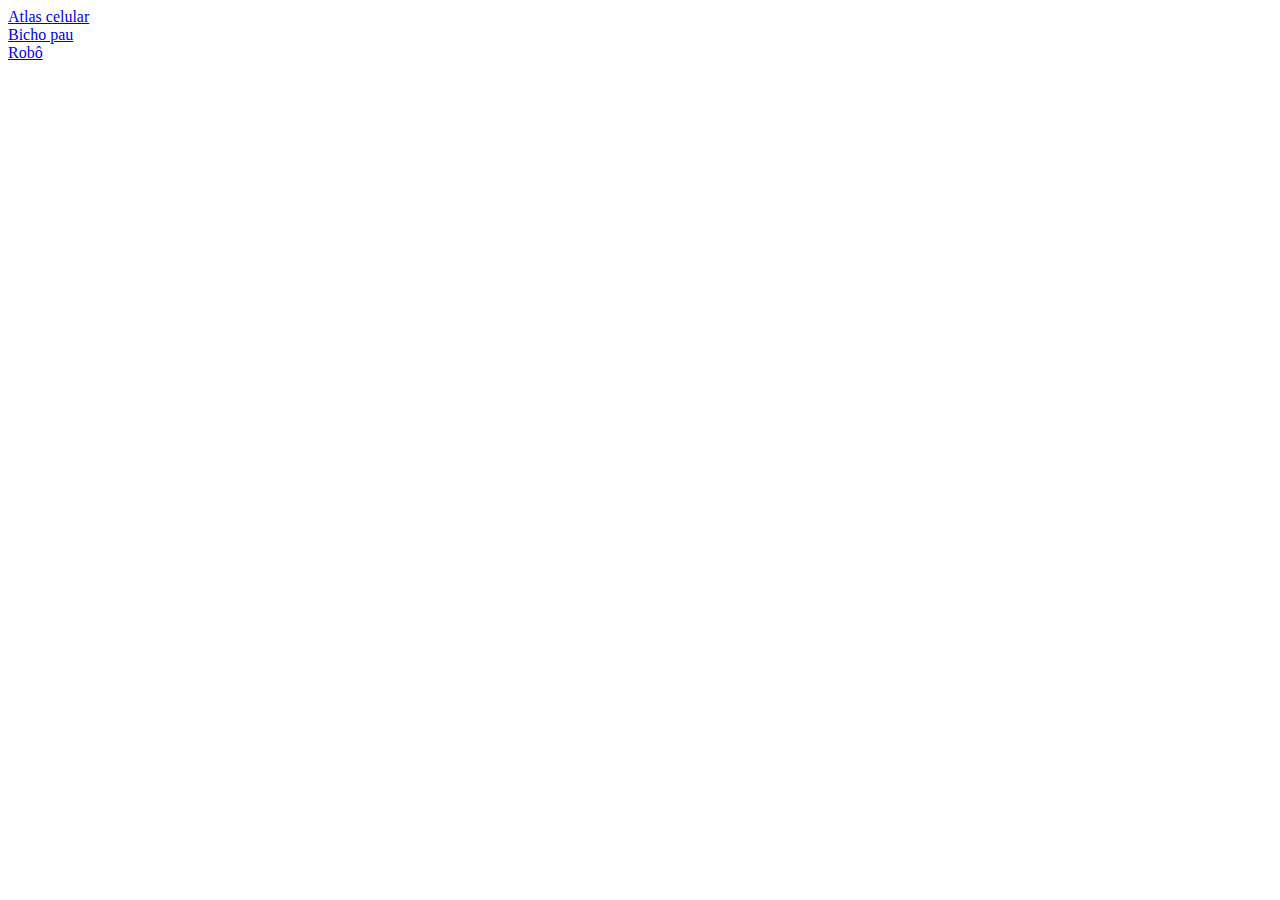
==== index.html @ 9b4fb4de "0" ====
<!DOCTYPE html>
<html>
<head>
<title>Nando world</title>
</head>
<body>

<a href="atlas celular/index.html">Atlas celular</a></br>
<a href="bicho-pau/index.html">Bicho pau</a></br>
<a href="robo/index.html">Robô</a></br>

</body>
</html>
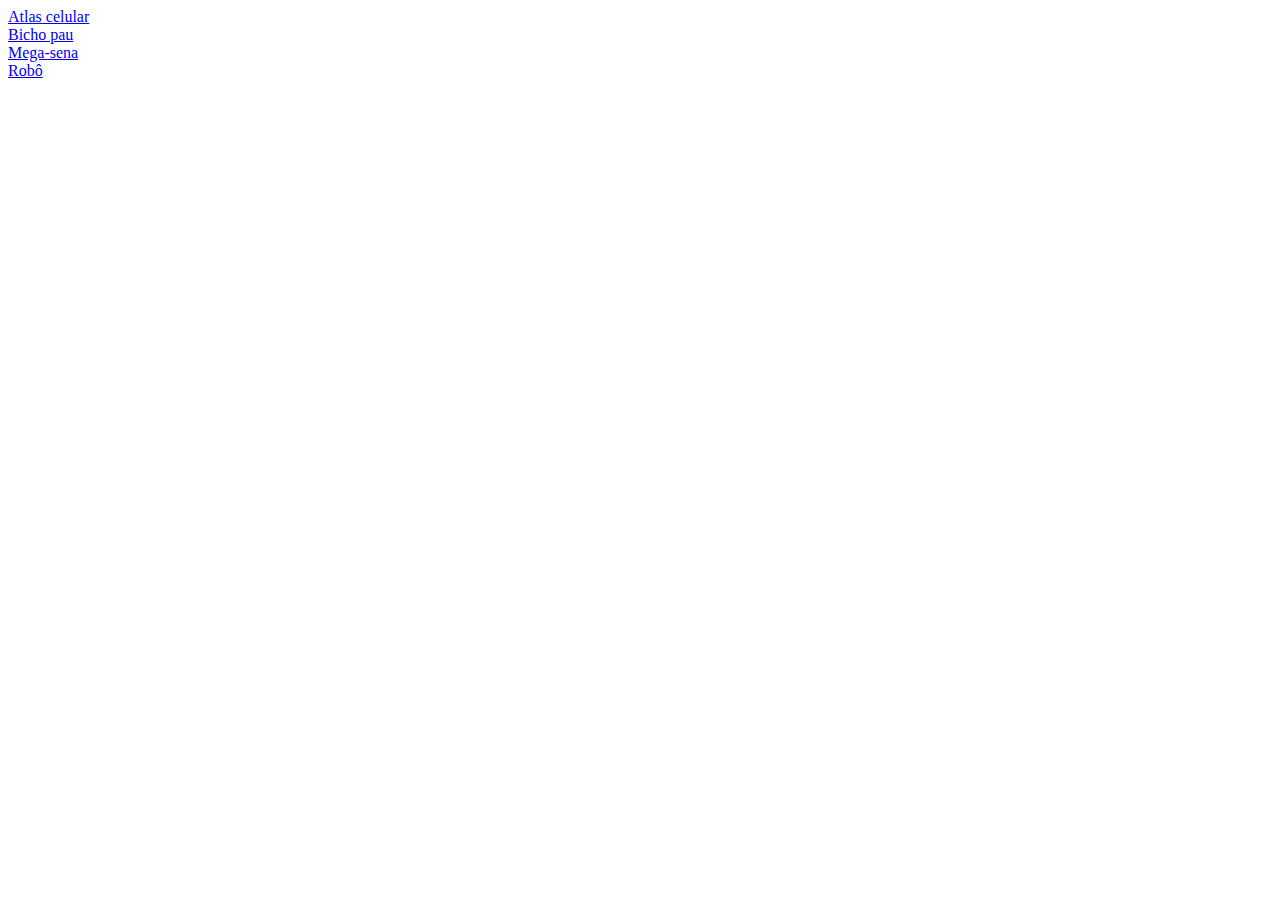
==== commit 314491dd: "adicao mega sena" ====
--- a/index.html
+++ b/index.html
@@ -7,6 +7,7 @@
 
 <a href="atlas celular/index.html">Atlas celular</a></br>
 <a href="bicho-pau/index.html">Bicho pau</a></br>
+<a href="Mega-sena/index.html">Mega-sena</a></br>
 <a href="robo/index.html">Robô</a></br>
 
 </body>
